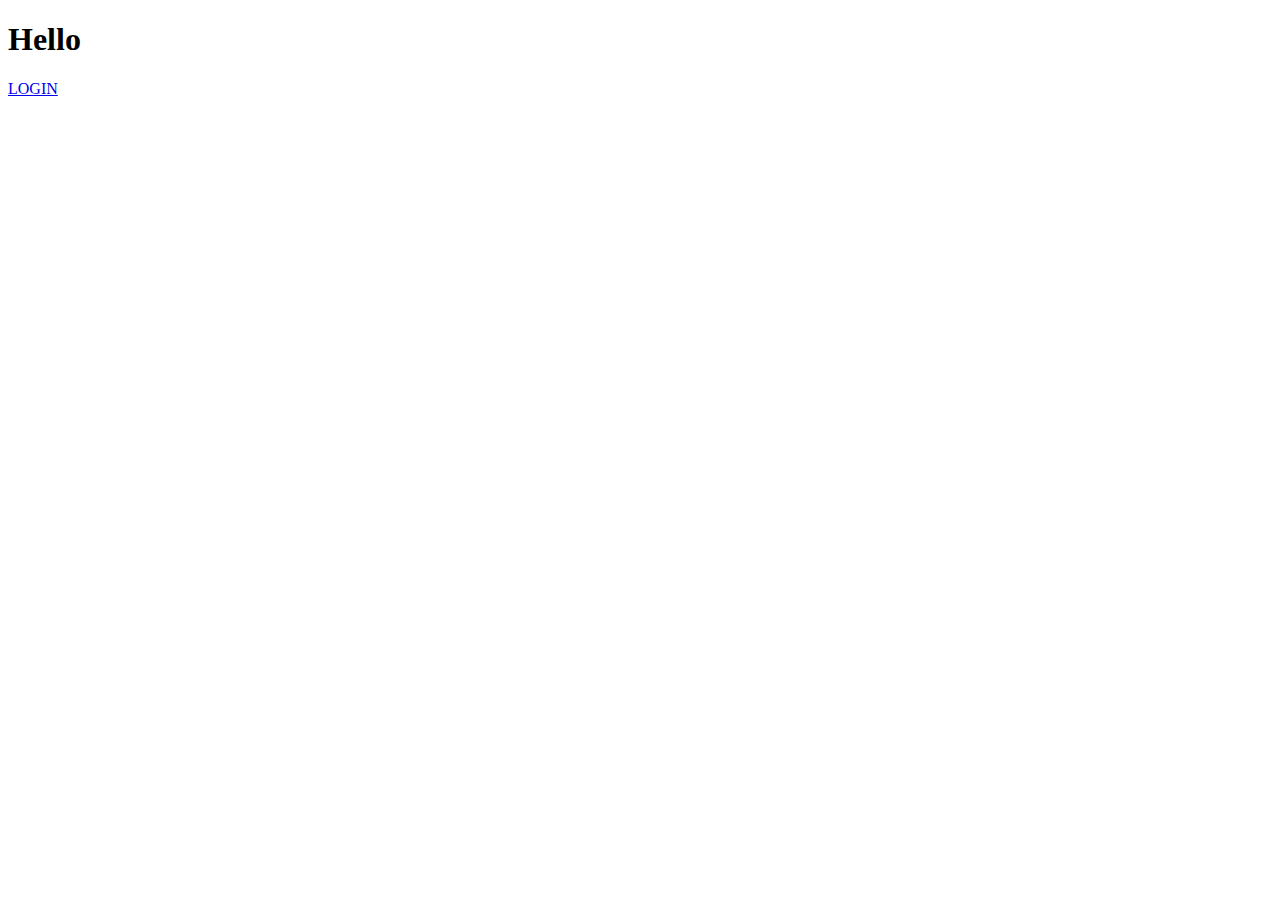
==== src/main/resources/static/index.html @ e4bd3696 "update 14.11.20" ====
<!doctype html>
<html lang="en">

<head>
  <meta charset="utf-8" />
  <meta http-equiv="X-UA-Compatible" content="IE=edge" />
  <title>Demo</title>
  <meta name="description" content="" />
  <meta name="viewport" content="width=device-width" />
  <base href="/" />
  <link rel="stylesheet" type="text/css" href="/webjars/bootstrap/css/bootstrap.min.css" />
  <script type="text/javascript" src="/webjars/jquery/jquery.min.js"></script>
  <script type="text/javascript" src="/webjars/bootstrap/js/bootstrap.min.js"></script>
</head>

<body>
  <div class="containter unauthenticated">
    <h1>Hello</h1>
    <div class="btn btn-primary">
      <a href="/sign-in">LOGIN</a>
    </div>
  </div>
  <div class="container authenticated" style="display: none">
    <div>
      Logged in as: <span id="user"></span>
    </div>

    <div>
      <button onClick="logout()" class="btn btn-primary">Logout</button>
    </div>

    <div style="float: right;">
      <h2>Owned rooms:</h2>
      <div id="owned_rooms">

      </div>

      <h2>Available rooms:</h2>
      <div id="available_rooms">

      </div>
    </div>

  </div>

  <script type="text/javascript" src="/webjars/js-cookie/js.cookie.js"></script>
  <script type="text/javascript" src="js/ajax_setup.js"></script>
  <script>
    $.get("/getactiveuseremail", function (data) {
      if (data.email) {
        $("#user").html(data.email);
        $(".unauthenticated").hide();
        $(".authenticated").show();
      }
    });

    $.get("/api/v1/room/get-owned", function (data) {
      if (data) {
        var jsonData = eval(data);
        var content = getNamesFromJSON(jsonData);
        $("#owned_rooms").html(content);
      }
      else
        $("#owned_rooms").hide();
    });

    $.get("/api/v1/room/get-available", function (data) {
      if (data) {
        var jsonData = eval(data);
        var content = getNamesFromJSON(jsonData);
        $("#available_rooms").html(content);
      }
      else
        $("#available_rooms").hide();
    });

    function getNamesFromJSON(json) {
      var content = "";
      json.forEach(function (obj) {
        content += "* <a href=\"/room/" + obj.id + " \">" + obj.name + "</a><br>";
      });
      return content;
    }

    var logout = function () {
      $.post("/logout", function () {
        $("#user").html('');
        $(".unauthenticated").show();
        $(".authenticated").hide();
      })
      return true;
    }



  </script>
</body>

</html>
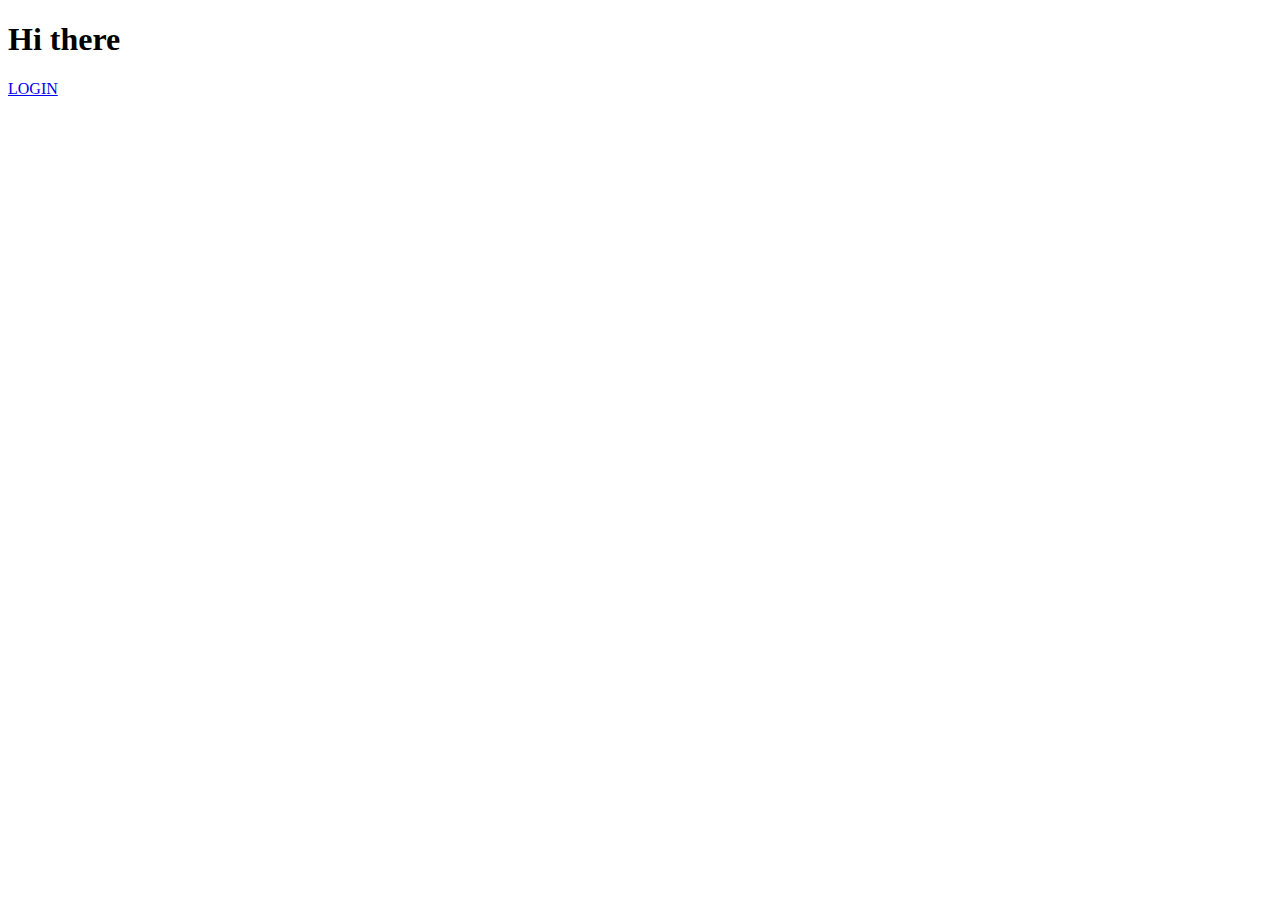
==== commit a613b93b: "working on frontend" ====
--- a/src/main/resources/static/index.html
+++ b/src/main/resources/static/index.html
@@ -14,8 +14,11 @@
 </head>
 
 <body>
+  <script type="text/javascript" src="/webjars/js-cookie/js.cookie.js"></script>
+  <script type="text/javascript" src="js/ajax_setup.js"></script>
+
   <div class="containter unauthenticated">
-    <h1>Hello</h1>
+    <h1>Hi there</h1>
     <div class="btn btn-primary">
       <a href="/sign-in">LOGIN</a>
     </div>
@@ -28,6 +31,8 @@
     <div>
       <button onClick="logout()" class="btn btn-primary">Logout</button>
     </div>
+
+    <button onclick="createRoom()">CREATE ROOM</button>
 
     <div style="float: right;">
       <h2>Owned rooms:</h2>
@@ -43,10 +48,8 @@
 
   </div>
 
-  <script type="text/javascript" src="/webjars/js-cookie/js.cookie.js"></script>
-  <script type="text/javascript" src="js/ajax_setup.js"></script>
   <script>
-    $.get("/getactiveuseremail", function (data) {
+    $.get("/api/v1/user/get-email", function (data) {
       if (data.email) {
         $("#user").html(data.email);
         $(".unauthenticated").hide();
@@ -91,6 +94,13 @@
       return true;
     }
 
+    function createRoom() {
+      let path = "/api/v1/room/create";
+      $.post(path, { room_name: "test room" },
+        function (data) {
+          console.log(data);
+        });
+    }
 
 
   </script>
